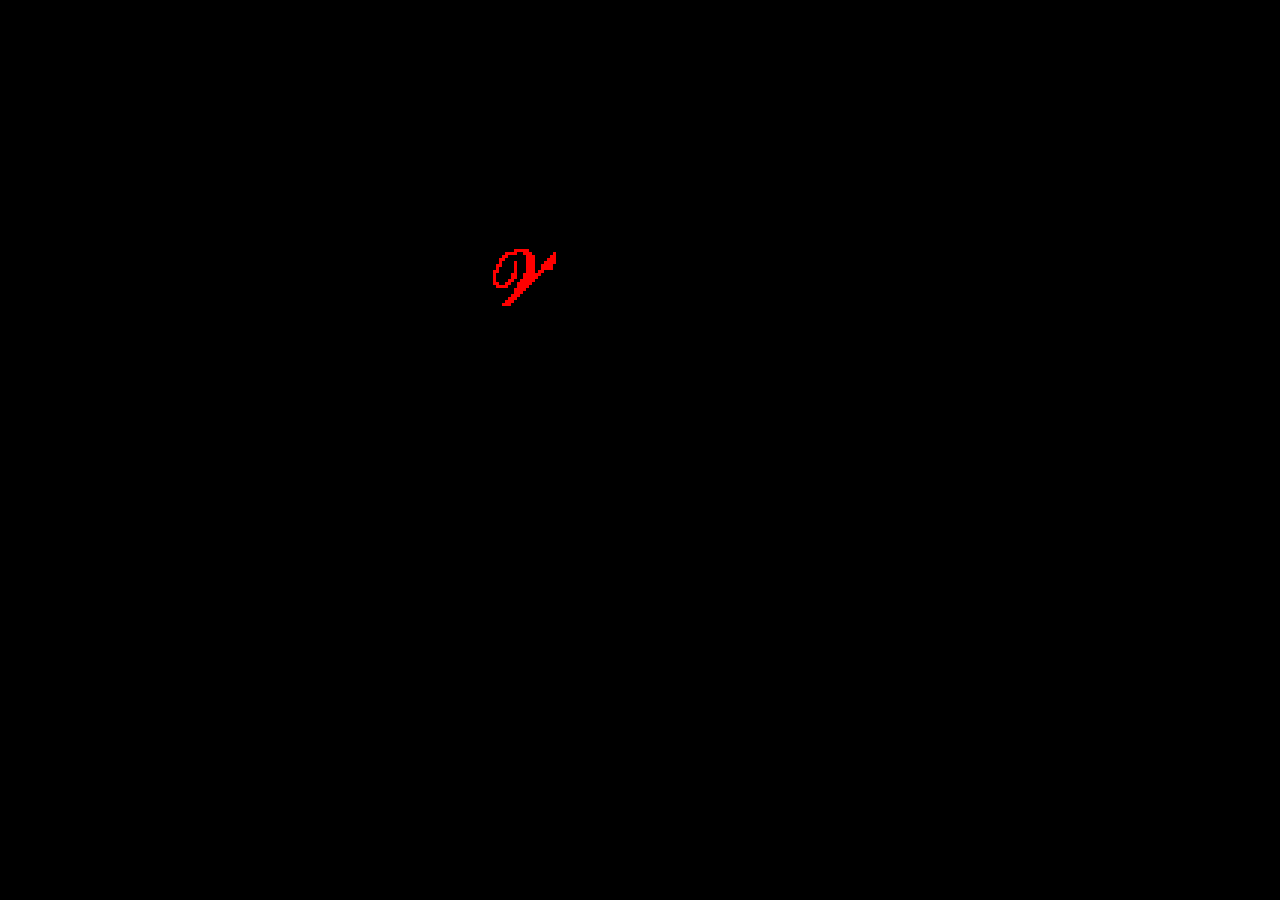
==== retro/games/defender/index.html @ acdadac3 "new games" ====
<!doctypehtml><html lang=en><head><meta charset=utf-8><meta content="width=device-width,initial-scale=1"name=viewport><title>Defender</title><style>body,html{margin:0;height:100%;background:#000;overflow:hidden}body{display:flex;align-items:center;justify-content:center}canvas{display:block;image-rendering:pixelated;outline:0}#status{position:fixed;color:#888;font:14px monospace}</style></head><body><div id=status>Loading...</div><canvas id=canvas oncontextmenu=event.preventDefault() tabindex=-1></canvas><script>var Module={canvas:document.getElementById("canvas"),setStatus:function(t){document.getElementById("status").textContent=t},onRuntimeInitialized:function(){Module.setStatus(""),Module.canvas.focus()}}</script><script async src=index.js></script></body></html>
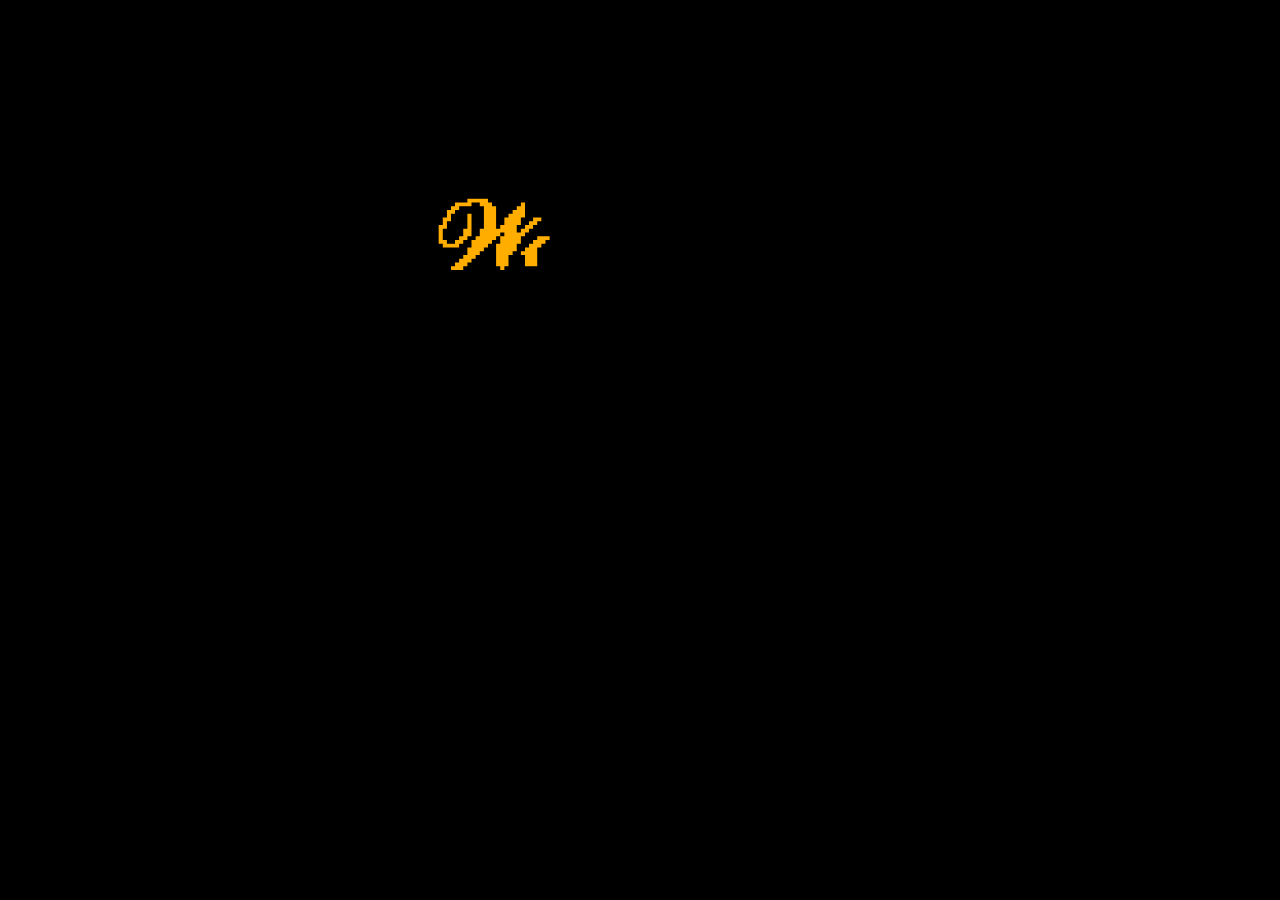
==== commit f9c85aa4: "scaling web" ====
--- a/retro/games/defender/index.html
+++ b/retro/games/defender/index.html
@@ -1 +1 @@
-<!doctypehtml><html lang=en><head><meta charset=utf-8><meta content="width=device-width,initial-scale=1"name=viewport><title>Defender</title><style>body,html{margin:0;height:100%;background:#000;overflow:hidden}body{display:flex;align-items:center;justify-content:center}canvas{display:block;image-rendering:pixelated;outline:0}#status{position:fixed;color:#888;font:14px monospace}</style></head><body><div id=status>Loading...</div><canvas id=canvas oncontextmenu=event.preventDefault() tabindex=-1></canvas><script>var Module={canvas:document.getElementById("canvas"),setStatus:function(t){document.getElementById("status").textContent=t},onRuntimeInitialized:function(){Module.setStatus(""),Module.canvas.focus()}}</script><script async src=index.js></script></body></html>+<!doctypehtml><html lang=en><head><meta charset=utf-8><meta content="width=device-width,initial-scale=1"name=viewport><title>Defender</title><style>body,html{margin:0;height:100%;background:#000;overflow:hidden}body{display:flex;align-items:center;justify-content:center}canvas{display:block;width:100vw;height:100vh;image-rendering:pixelated;outline:0}#status{position:fixed;color:#888;font:14px monospace}</style></head><body><div id=status>Loading...</div><canvas id=canvas oncontextmenu=event.preventDefault() tabindex=-1></canvas><script>var Module={canvas:document.getElementById("canvas"),setStatus:function(t){document.getElementById("status").textContent=t},onRuntimeInitialized:function(){Module.setStatus(""),Module.canvas.focus()}}</script><script async src=index.js></script></body></html>
